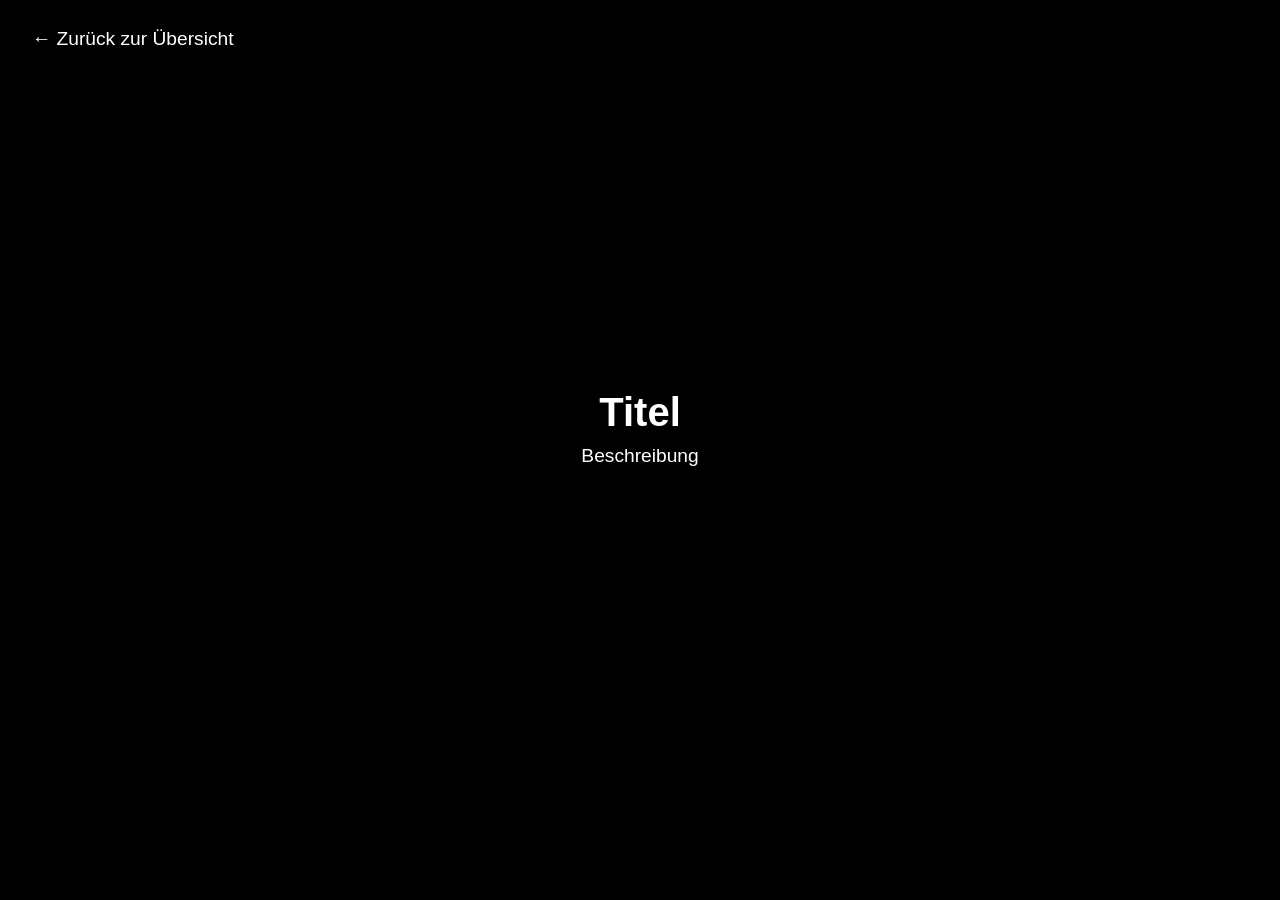
==== card_view.html @ 0d7086a9 "init" ====
<!DOCTYPE html>
<html lang="de">
<head>
  <meta charset="UTF-8">
  <title>Ereignis</title>
  <link rel="stylesheet" href="css/card_view.css">
</head>
<body>
  <a href="index.html" id="back_button">← Zurück zur Übersicht</a>

  <div id="overlay">
    <div id="story_box">
      <h1 id="card_title">Titel</h1>
      <p id="card_description">Beschreibung</p>
    </div>

    <div id="options_container"></div>
  </div>

  <script>
    function formatChange(val) {
      return val > 0 ? `+${val}` : `${val}`;
    }

    function setBackgroundImage(primary, secondary, fallback) {
      const img = new Image();
      img.onload = () => {
        document.body.style.backgroundImage = `url(${primary})`;
      };
      img.onerror = () => {
        if (secondary) {
          const img2 = new Image();
          img2.onload = () => {
            document.body.style.backgroundImage = `url(${secondary})`;
          };
          img2.onerror = () => {
            document.body.style.backgroundImage = `url(${fallback})`;
          };
          img2.src = secondary;
        } else {
          document.body.style.backgroundImage = `url(${fallback})`;
        }
      };
      img.src = primary;
    }

    async function loadCard() {
      const params = new URLSearchParams(window.location.search);
      const cardId = parseInt(params.get("id"));

      const response = await fetch("cards.json");
      const cards = await response.json();
      const card = cards.find(c => c.id === cardId);

      if (isNaN(cardId) || !card) {
        console.error("Ungültige oder fehlende Karten-ID");
        return;
      }

      setBackgroundImage(card.image, card.overviewImage, "images/backup.png");

      document.getElementById("card_title").innerText = card.title;
      document.getElementById("card_description").innerText = card.description;

      const container = document.getElementById("options_container");
      container.innerHTML = "";

      card.options.forEach(opt => {
        const cardDiv = document.createElement("div");
        cardDiv.className = "option-card";
        cardDiv.dataset.state = "front";

        const innerDiv = document.createElement("div");
        innerDiv.className = "option-inner";

        const front = document.createElement("div");
        front.className = "option-front";
        front.innerHTML = `
          <p class="option_text">${opt.text}</p>
          <p class="option_description">${opt.description}</p>
          <div class="requirements">
            <span class="req strength">💪 ${opt.values[0]}</span>
            <span class="req intelligence">🧠 ${opt.values[1]}</span>
            <span class="req charme">😎 ${opt.values[2]}</span>
            <span class="req money">💰 ${opt.cost}</span>
          </div>
        `;

        const cornerLeft = document.createElement("div");
        cornerLeft.className = "corner red";
        const cornerRight = document.createElement("div");
        cornerRight.className = "corner green";
        front.appendChild(cornerLeft);
        front.appendChild(cornerRight);

        const back = document.createElement("div");
        back.className = "option-back";
        const backCornerLeft = cornerLeft.cloneNode(true);
        const backCornerRight = cornerRight.cloneNode(true);
        back.appendChild(backCornerLeft);
        back.appendChild(backCornerRight);

        innerDiv.appendChild(front);
        innerDiv.appendChild(back);
        cardDiv.appendChild(innerDiv);

        cardDiv.addEventListener("click", (e) => {
          const rect = cardDiv.getBoundingClientRect();
          const clickX = e.clientX - rect.left;
          const currentState = cardDiv.dataset.state;

          if (currentState === "front") {
            const isPositive = clickX > rect.width / 2;
            const outcome = isPositive ? opt.positive : opt.negative;

            back.innerHTML = `
              <p class="result_text">${outcome.result}</p>
              <p class="option_description">${outcome.description}</p>
              <div class="result_values">
                <span class="change strength">💪 ${formatChange(outcome.changes[0])}</span>
                <span class="change intelligence">🧠 ${formatChange(outcome.changes[1])}</span>
                <span class="change charme">😎 ${formatChange(outcome.changes[2])}</span>
                <span class="change money">💰 ${formatChange(outcome.moneyChange)}</span>
              </div>
            `;
            back.appendChild(backCornerLeft.cloneNode(true));
            back.appendChild(backCornerRight.cloneNode(true));

            cardDiv.classList.remove("flipped", "flipped-negative");
            cardDiv.classList.add(isPositive ? "flipped" : "flipped-negative");
            cardDiv.dataset.state = isPositive ? "positive" : "negative";
          } else {
            cardDiv.classList.remove("flipped", "flipped-negative");
            cardDiv.dataset.state = "front";
          }
        });

        container.appendChild(cardDiv);
      });

      // Trigger resize to fix layout if loaded directly in landscape
      setTimeout(() => {
        window.dispatchEvent(new Event("resize"));
      }, 100);
    }

    loadCard();
  </script>
</body>
</html>
---- css/card_view.css ----
body {
  margin: 0;
  font-family: 'Segoe UI', sans-serif;
  background-color: #000;
  color: #fff;
  overflow-x: hidden;

  background-repeat: no-repeat;
  background-size: cover; /* oder: 100% 100% */
  background-position: center center;
  background-attachment: fixed;
}

#back_button {
  position: absolute;
  top: 20px;
  left: 20px;
  text-decoration: none;
  color: #fff;
  font-size: 1.2em;
  background: rgba(0,0,0,0.5);
  padding: 8px 12px;
  border-radius: 6px;
  z-index: 10;
}

#overlay {
  position: relative;
  width: 100%;
  height: 100vh;
  backdrop-filter: blur(4px);
  display: flex;
  flex-direction: column;
  align-items: center;
  justify-content: center;
}

#story_box {
  text-align: center;
  margin-bottom: 30px;
}

#card_title {
  font-size: 2.5em;
  margin-bottom: 10px;
}

#card_description {
  font-size: 1.2em;
  max-width: 600px;
  margin: 0 auto;
}

#options_container {
  display: flex;
  justify-content: center;
  align-items: flex-start;
  flex-wrap: nowrap; /* verhindert Zeilenumbruch */
  gap: 20px;
  padding: 20px;
  max-width: 100%;
  overflow-x: auto; /* erlaubt horizontales Scrollen bei Bedarf */
}

/* Kartenstruktur */
.option-card {
  width: 280px;
  height: 360px;
  perspective: 1000px;
  cursor: pointer;
}

@media (max-width: 768px) {
  #options_container {
    flex-wrap: wrap;
    justify-content: center; 
    overflow-x: visible; 
  }
}

.option-inner {
  width: 100%;
  height: 100%;
  position: relative;
  transition: transform 0.8s ease;
  transform-style: preserve-3d;
}

/* Flip nach rechts (positiv) */
.option-card.flipped .option-inner {
  transform: rotateY(-180deg);
}

/* Flip nach links (negativ) */
.option-card.flipped-negative .option-inner {
  transform: rotateY(180deg);
}

.option-front, .option-back {
  position: absolute;
  width: 100%;
  height: 100%;
  backface-visibility: hidden;
  border-radius: 12px;
  box-shadow: 0 0 12px rgba(0,0,0,0.6);
  padding: 20px;
  box-sizing: border-box;
  background: rgba(255,255,255,0.1);
  display: flex;
  flex-direction: column;
  justify-content: space-between;
}

/* Rückseite */
.option-back {
  transform: rotateY(180deg);
}

/* Text */
.option_text {
  font-size: 1.4em;
  font-weight: bold;
}

.option_description {
  font-size: 1em;
  margin-top: 10px;
}

/* Anforderungen & Ergebnisse */
.requirements, .result_values {
  margin-top: 15px;
  display: flex;
  flex-wrap: wrap;
  gap: 8px;
}

.req, .change {
  background: rgba(0,0,0,0.4);
  padding: 6px 10px;
  border-radius: 6px;
  font-size: 0.9em;
}

/* Ecken */
.corner {
  position: absolute;
  width: 30px;
  height: 30px;
  border-radius: 0 0 0 8px;
  z-index: 5;
}

.corner.red {
  top: 0;
  left: 0;
  background-color: rgba(255, 0, 0, 0.7);
}

.corner.green {
  top: 0;
  right: 0;
  background-color: rgba(0, 255, 0, 0.7);
}

/* Responsive Basis */
@media (max-width: 768px) {
  #card_title {
    font-size: 2em;
  }

  .option-card {
    width: 90%;
    height: 340px;
  }
}
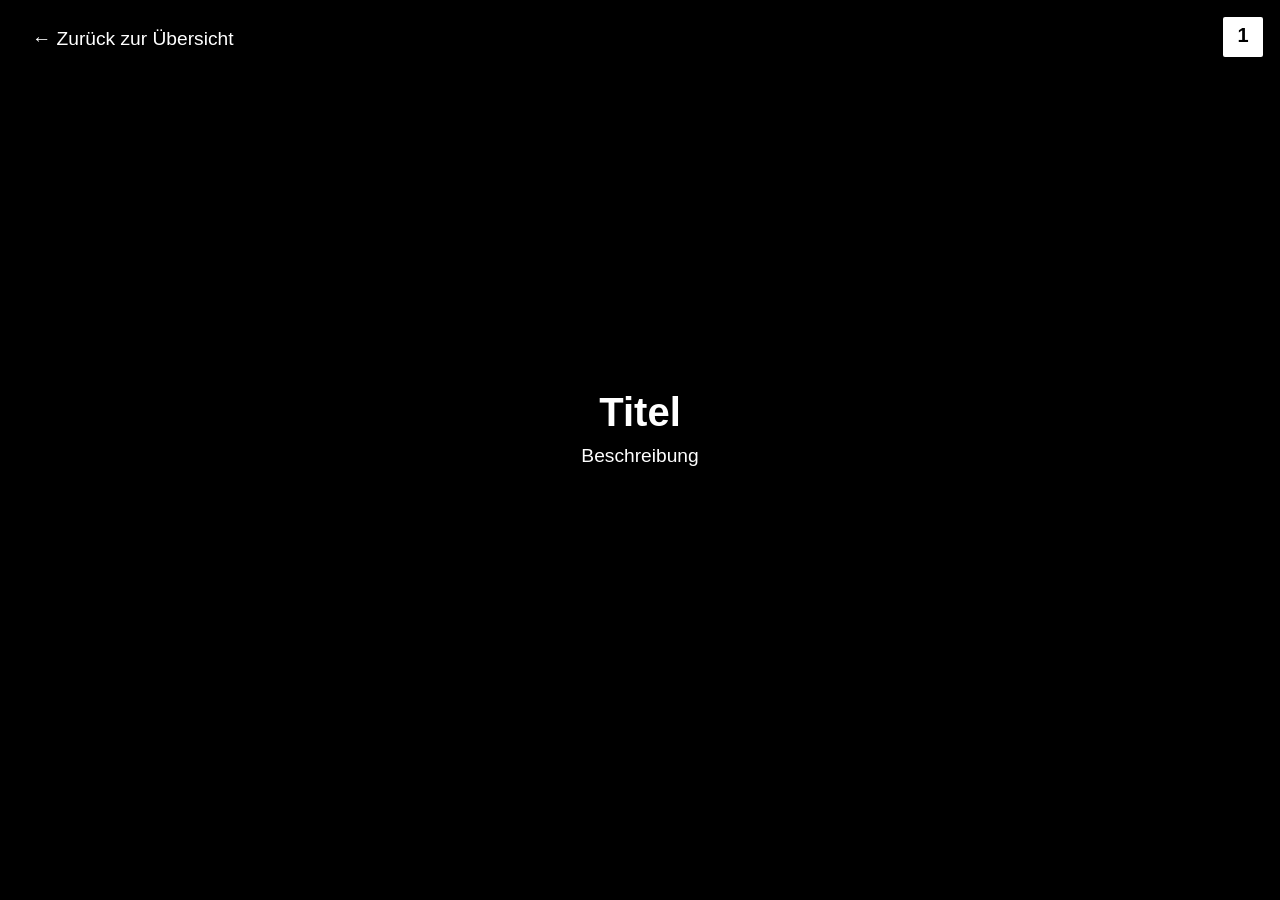
==== commit f7c5f411: "anleitung updated" ====
--- a/card_view.html
+++ b/card_view.html
@@ -7,6 +7,8 @@
 </head>
 <body>
   <a href="index.html" id="back_button">← Zurück zur Übersicht</a>
+
+  <div id="area_indicator">1</div>
 
   <div id="overlay">
     <div id="story_box">
@@ -57,6 +59,9 @@
         return;
       }
 
+      const areaIndicator = document.getElementById("area_indicator");
+      areaIndicator.innerText = card.area;
+      
       setBackgroundImage(card.image, card.overviewImage, "images/backup.png");
 
       document.getElementById("card_title").innerText = card.title;
--- a/css/card_view.css
+++ b/css/card_view.css
@@ -22,6 +22,27 @@
   padding: 8px 12px;
   border-radius: 6px;
   z-index: 10;
+}
+
+#area_indicator {
+  position: fixed;
+  top: 15px;
+  right: 15px;
+
+  background: white;
+  color: black;
+  border: 2px solid black;
+
+  width: 40px;
+  height: 40px;
+  line-height: 36px;
+
+  text-align: center;
+  font-size: 20px;
+  font-weight: bold;
+
+  z-index: 1000;
+  border-radius: 4px;
 }
 
 #overlay {
@@ -174,3 +195,4 @@
     height: 340px;
   }
 }
+
